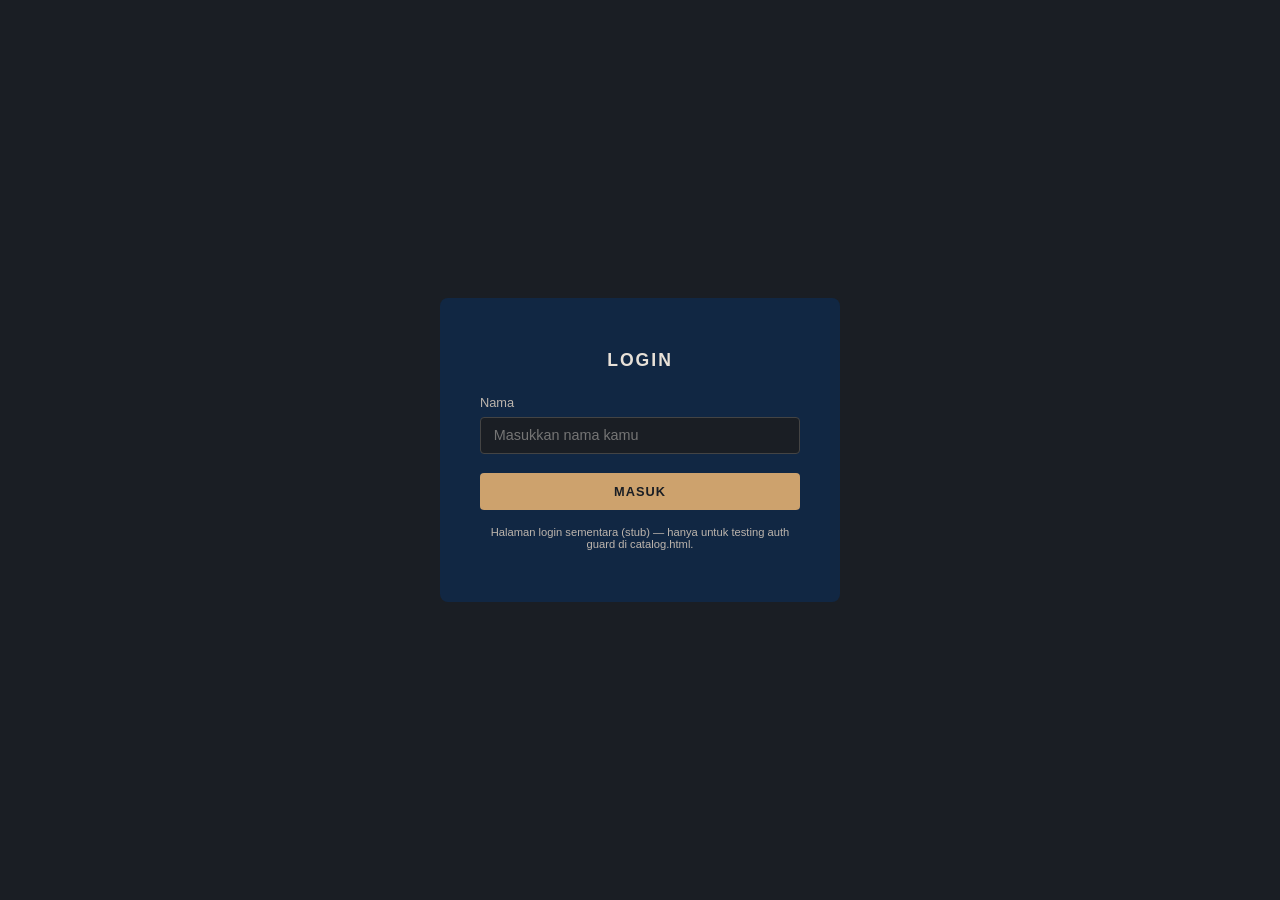
==== Mini Shopee/catalog.html @ dfce0365 "Renew File" ====
<!DOCTYPE html>
<html lang="id">
<head>
    <meta charset="UTF-8">
    <meta name="viewport" content="width=device-width, initial-scale=1.0">
    <title>Katalog Produk | Violet Store</title>

    <link rel="stylesheet" href="catalog.css">
</head>
<body>

    <div id="globalError" class="global-error" hidden>
        <span id="globalErrorText">Terjadi kesalahan.</span>
        <button id="globalErrorClose" type="button" aria-label="Tutup">&times;</button>
    </div>

    <nav class="shop-nav" id="shopNav">
        <div class="nav-left">
            <a href="catalog.html" class="active">Catalogue</a>
            <a href="#about">About</a>
            <a href="#kontak">Contact</a>
        </div>
        <div class="nav-brand">VIOLET&nbsp;STORE</div>

        <div class="nav-right">
            <div class="nav-search" id="navSearch">
                <button type="button" class="icon-link" id="searchToggle" aria-haspopup="true" aria-expanded="false">Search</button>
                <input
                    type="search"
                    id="navSearchInput"
                    class="nav-search-input"
                    placeholder="Cari produk, kategori..."
                    autocomplete="off"
                    hidden
                >
            </div>

            <div class="nav-account" id="navAccount">
                <button type="button" class="nav-account-btn" id="navAccountBtn" aria-haspopup="true" aria-expanded="false">
                    <span class="nav-greeting" id="navGreeting"></span>
                    <span class="nav-account-caret" aria-hidden="true">&#9662;</span>
                </button>
                <div class="nav-account-menu" id="navAccountMenu" hidden>
                    <button type="button" class="nav-account-menu-item" id="logoutBtn">Logout</button>
                </div>
            </div>

            <a href="#" class="icon-link">Cart (0)</a>
        </div>
    </nav>

    <header class="catalog-head">
        <p class="breadcrumb"><a href="#">Home</a> / <span>Catalogue</span></p>
        <h1>ALL</h1>
    </header>

    <div class="tabs-wrap" id="tabsWrap">
        <div class="category-tabs" id="categoryTabs">
            <button type="button" class="tab-item active" data-tab="all">All</button>
            <button type="button" class="tab-item" data-tab="face-care">Face Care</button>
            <button type="button" class="tab-item" data-tab="body-care">Body Care</button>
            <button type="button" class="tab-item" data-tab="hair-care">Hair Care</button>
            <button type="button" class="tab-item" data-tab="candles">Candles</button>
            <button type="button" class="tab-item" data-tab="accessories">Accessories</button>
            <button type="button" class="tab-item tab-new" data-tab="new">New</button>
        </div>

        <div class="mega-menu" id="megaMenu" hidden>
            <div class="mega-columns" id="megaColumns"></div>
        </div>
    </div>

    <div class="mega-overlay" id="megaOverlay" hidden></div>

    <section class="product-section light-theme">
        <div id="productGrid" class="product-grid">
            <p class="placeholder-note">Produk akan ditampilkan di sini.</p>
        </div>
    </section>

    <section class="about-section" id="about">
        <div class="about-inner">
            <h2>About CH Store</h2>
            <p>
            Violet hadir sebagai pilihan untuk memenuhi kebutuhan perawatan
            dan self-care sehari-hari dengan menghadirkan produk yang praktis,
            berkualitas, dan sesuai dengan kebutuhan setiap individu.
            <br>
                <em>Made For Your Everyday Care</em>
            </p>
        </div>
    </section>

    <footer class="closing" id="kontak">
        <div class="footer-inner">
            <p class="footer-brand">VIOLET STORE</p>
            <p class="footer-text">Jl. Emerald Green No. 123, Surabaya</p>
            <p class="footer-text">violetstore@gmail.com &middot; +62 812-3456-7890</p>
        </div>
    </footer>

    <script src="catalog.js" defer></script>
</body>
</html>
---- Mini Shopee/catalog.css ----
:root {
    --bg-dark: #1a1e24;
    --bg-navy: #112743;
    --bg-light: #e0d8d0;
    --bg-white: #f7f4f0;
    --text-dark: #1a1e24;
    --text-light: #e8e1d8;
    --text-muted: #bdb5ad;
    --text-muted-dark: #6b6560;
    --gold: #cda26d;
    --gold-light: #e1bd8b;
    --danger: #c0564a;
    --font-serif: "Times New Roman", Georgia, serif;
    --font-sans: Arial, sans-serif;
    --nav-height: 64px;
}

* { margin: 0; padding: 0; box-sizing: border-box; }

body {
    background-color: var(--bg-white);
    color: var(--text-dark);
    font-family: var(--font-serif);
    line-height: 1.6;
}

a { color: inherit; text-decoration: none; }
button { font-family: inherit; cursor: pointer; background: none; border: none; }

[hidden] { display: none !important; }

.global-error {
    position: fixed;
    top: 0;
    left: 0;
    width: 100%;
    z-index: 2000;
    background-color: var(--danger);
    color: #fff;
    font-family: var(--font-sans);
    font-size: 0.85rem;
    padding: 0.9rem 1.5rem;
    display: flex;
    align-items: center;
    justify-content: space-between;
}

.global-error button { color: #fff; font-size: 1.2rem; line-height: 1; }

.shop-nav {
    position: sticky;
    top: 0;
    z-index: 40;
    display: flex;
    justify-content: space-between;
    align-items: center;
    padding: 1.1rem 6%;
    background: var(--bg-dark);
    border-bottom: 1px solid rgba(205, 162, 109, 0.2);
}

.nav-left { display: flex; gap: 2rem; }

.nav-left a {
    font-family: var(--font-sans);
    font-size: 0.75rem;
    letter-spacing: 1.5px;
    text-transform: uppercase;
    color: var(--text-muted);
    transition: color 0.3s ease;
}

.nav-left a:hover,
.nav-left a.active { color: var(--gold); }

.nav-brand {
    font-family: var(--font-serif);
    font-size: 1.3rem;
    letter-spacing: 4px;
    color: #ffffff;
}

.nav-right {
    display: flex;
    align-items: center;
    gap: 1.5rem;
    font-family: var(--font-sans);
}

.icon-link {
    font-size: 0.72rem;
    letter-spacing: 1px;
    text-transform: uppercase;
    color: var(--text-muted);
    transition: color 0.3s ease;
}

.icon-link:hover { color: var(--gold); }

.nav-search {
    display: flex;
    align-items: center;
    gap: 0.6rem;
}

.nav-search-input {
    width: 170px;
    max-width: 40vw;
    padding: 0.4rem 0.7rem;
    background: rgba(255, 255, 255, 0.06);
    border: 1px solid rgba(205, 162, 109, 0.35);
    border-radius: 4px;
    color: var(--text-light);
    font-family: var(--font-sans);
    font-size: 0.75rem;
}

.nav-search-input::placeholder { color: var(--text-muted); }

.nav-search-input:focus {
    outline: none;
    border-color: var(--gold);
}

.nav-account {
    position: relative;
}

.nav-account-btn {
    display: flex;
    align-items: center;
    gap: 0.4rem;
    font-size: 0.75rem;
    letter-spacing: 0.5px;
    color: var(--gold-light);
}

.nav-account-caret {
    font-size: 0.6rem;
    color: var(--text-muted);
    transition: transform 0.2s ease;
}

.nav-account-btn[aria-expanded="true"] .nav-account-caret {
    transform: rotate(180deg);
}

.nav-account-menu {
    position: absolute;
    top: calc(100% + 12px);
    right: 0;
    min-width: 140px;
    background-color: var(--bg-navy);
    border: 1px solid rgba(205, 162, 109, 0.25);
    box-shadow: 0 14px 28px rgba(0, 0, 0, 0.4);
    border-radius: 6px;
    padding: 0.4rem;
    z-index: 45;
}

.nav-account-menu-item {
    display: block;
    width: 100%;
    text-align: left;
    padding: 0.55rem 0.7rem;
    font-family: var(--font-sans);
    font-size: 0.7rem;
    letter-spacing: 1px;
    text-transform: uppercase;
    color: var(--text-muted);
    border-radius: 4px;
    transition: background 0.2s ease, color 0.2s ease;
}

.nav-account-menu-item:hover {
    background: rgba(205, 162, 109, 0.12);
    color: var(--gold-light);
}

.catalog-head {
    text-align: center;
    padding: 3rem 8% 1.5rem;
    background-color: var(--bg-navy);
    color: var(--text-light);
}

.breadcrumb {
    font-family: var(--font-sans);
    font-size: 0.7rem;
    letter-spacing: 1px;
    text-transform: uppercase;
    color: var(--text-muted);
    margin-bottom: 1.5rem;
}

.breadcrumb span { color: var(--gold); }

.catalog-head h1 {
    font-size: clamp(2.6rem, 6vw, 4rem);
    font-weight: normal;
    letter-spacing: 4px;
    color: #ffffff;
}

.tabs-wrap {
    position: sticky;
    top: var(--nav-height);
    z-index: 35;
}

.category-tabs {
    display: flex;
    justify-content: center;
    flex-wrap: wrap;
    gap: 2.2rem;
    padding: 1.4rem 8%;
    background-color: var(--bg-navy);
    border-bottom: 1px solid rgba(224, 216, 208, 0.15);
}

.tab-item {
    font-family: var(--font-sans);
    font-size: 0.75rem;
    letter-spacing: 1px;
    text-transform: uppercase;
    color: var(--text-muted);
    padding-bottom: 6px;
    border-bottom: 2px solid transparent;
    transition: color 0.3s ease, border-color 0.3s ease;
}

.tab-item:hover { color: var(--text-light); }

.tab-item.active {
    color: var(--gold);
    border-bottom-color: var(--gold);
}

.tab-item.tab-new { color: #c0564a; }
.tab-item.tab-new.active,
.tab-item.tab-new:hover { color: #d67769; border-bottom-color: #d67769; }

.mega-menu {
    position: absolute;
    top: 100%;
    left: 0;
    width: 100%;
    background-color: var(--bg-navy);
    border-bottom: 1px solid rgba(224, 216, 208, 0.15);
    padding: 2rem 8% 2.6rem;
    box-shadow: 0 24px 40px rgba(0, 0, 0, 0.35);
    max-height: 70vh;
    overflow-y: auto;
}

.mega-columns {
    display: grid;
    grid-template-columns: repeat(4, 1fr);
    gap: 2rem;
    max-width: 1080px;
    margin: 0 auto;
}

.mega-column h4 {
    font-family: var(--font-sans);
    font-size: 0.72rem;
    letter-spacing: 1.5px;
    text-transform: uppercase;
    color: var(--gold);
    margin-bottom: 1rem;
}

.mega-column ul {
    list-style: none;
    display: flex;
    flex-direction: column;
    gap: 0.6rem;
}

.mega-column li a {
    font-family: var(--font-sans);
    font-size: 0.78rem;
    letter-spacing: 0.4px;
    color: var(--text-muted);
    transition: color 0.3s ease;
}

.mega-column li a:hover { color: var(--text-light); }

.mega-column li.highlight a { color: var(--danger); }

.mega-overlay {
    position: fixed;
    inset: 0;
    background: rgba(0, 0, 0, 0.35);
    z-index: 33;
}

.product-section {
    padding: 2.5rem 8% 4rem;
    max-width: 1400px;
    margin: 0 auto;
}

.product-grid {
    display: grid;
    grid-template-columns: repeat(auto-fill, minmax(220px, 1fr));
    gap: 1.5rem;
}

.placeholder-note {
    font-family: var(--font-sans);
    font-size: 0.85rem;
    color: var(--text-muted-dark);
    grid-column: 1 / -1;
    text-align: center;
    padding: 3rem 0;
}

.about-section {
    background-color: var(--bg-light);
    padding: 3.5rem 8%;
}

.about-inner {
    max-width: 720px;
    margin: 0 auto;
    text-align: center;
}

.about-inner h2 {
    font-weight: normal;
    letter-spacing: 3px;
    text-transform: uppercase;
    font-size: 1.4rem;
    margin-bottom: 1rem;
    color: var(--text-dark);
}

.about-inner p {
    font-family: var(--font-sans);
    font-size: 0.9rem;
    color: var(--text-muted-dark);
}

.about-inner em { font-style: italic; opacity: 0.7; }

.closing {
    background-color: var(--bg-dark);
    color: var(--text-muted);
    text-align: center;
    padding: 2.5rem 8%;
    font-family: var(--font-sans);
}

.footer-brand {
    font-family: var(--font-serif);
    letter-spacing: 3px;
    color: #ffffff;
    margin-bottom: 0.6rem;
}

.footer-text {
    font-size: 0.75rem;
    margin-top: 0.3rem;
}

@media (max-width: 720px) {
    .category-tabs {
        flex-wrap: nowrap;
        justify-content: flex-start;
        overflow-x: auto;
        gap: 1.4rem;
    }
    .mega-columns { grid-template-columns: repeat(2, 1fr); }
    .nav-search-input { width: 120px; }
}

@media (max-width: 480px) {
    .mega-columns { grid-template-columns: 1fr; }
}
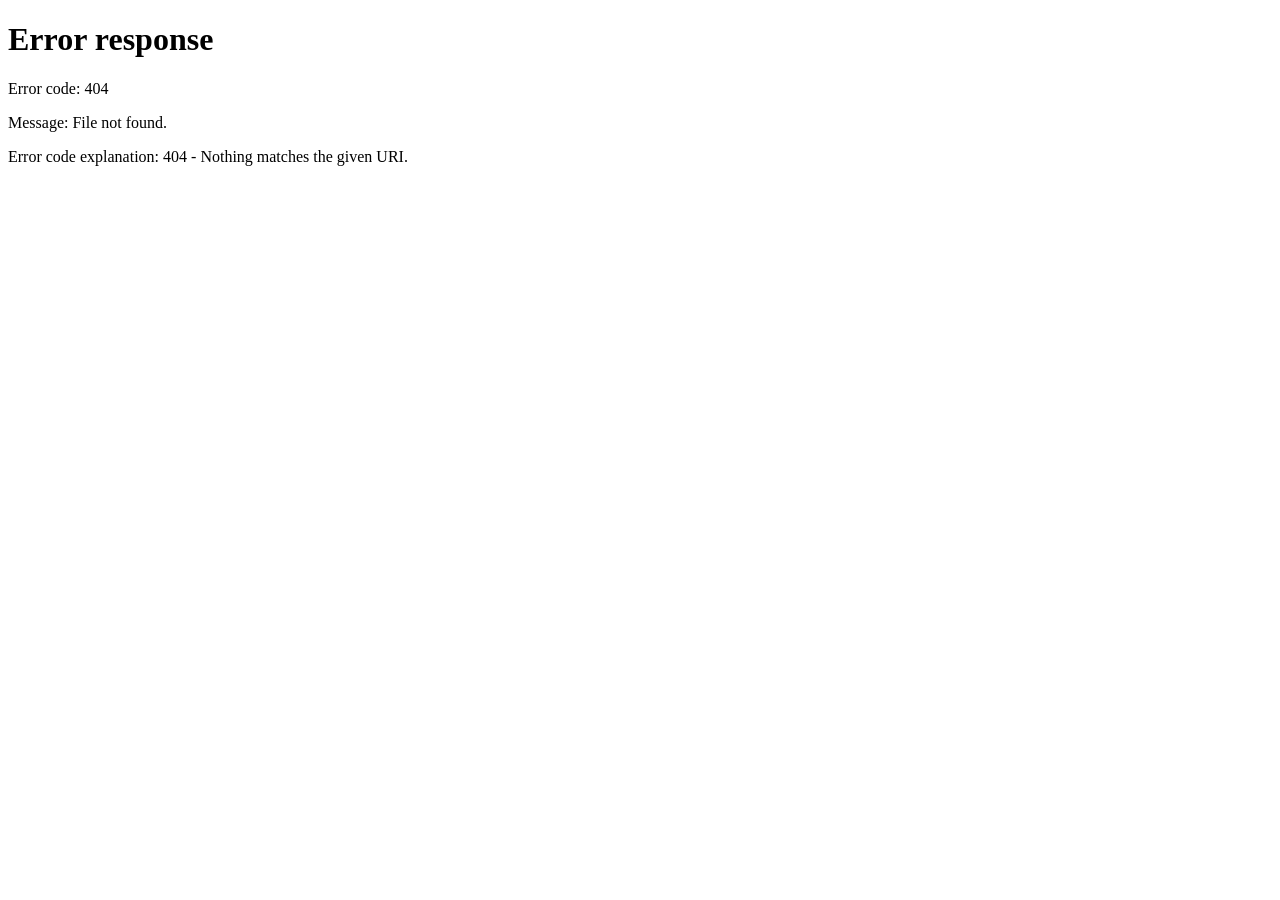
==== commit 8effa878: "Feat: Implementasi Login Page, Auth Guard, dan pembaruan UI tema Violet" ====
--- a/Mini Shopee/catalog.html
+++ b/Mini Shopee/catalog.html
@@ -17,8 +17,8 @@
     <nav class="shop-nav" id="shopNav">
         <div class="nav-left">
             <a href="catalog.html" class="active">Catalogue</a>
-            <a href="#about">About</a>
-            <a href="#kontak">Contact</a>
+            <a href="index.html">About</a>
+            <a href="cv.html">Contact</a>
         </div>
         <div class="nav-brand">VIOLET&nbsp;STORE</div>
 
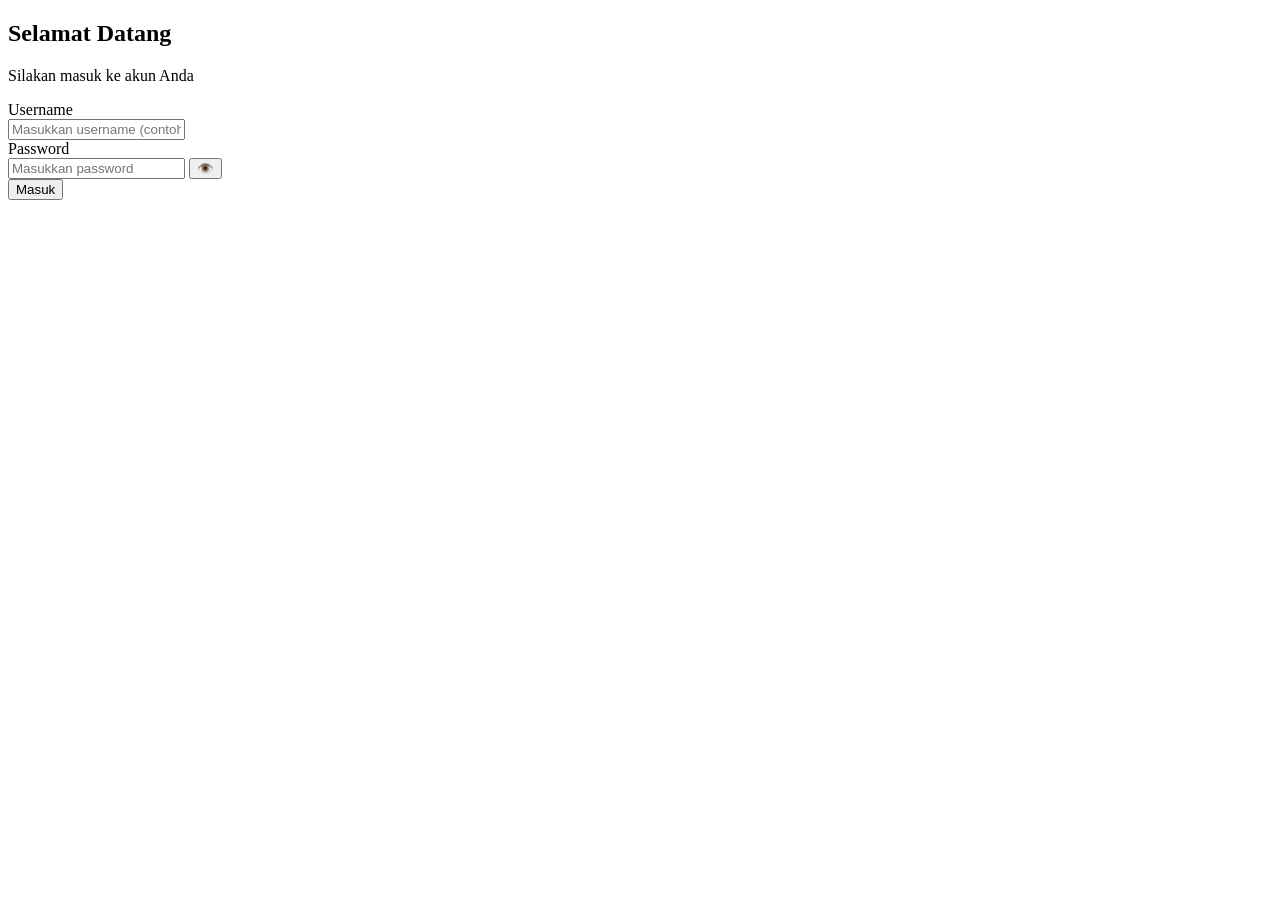
==== commit 43af9807: "nomor 3 banyak banget sialan" ====
--- a/Mini Shopee/catalog.html
+++ b/Mini Shopee/catalog.html
@@ -17,8 +17,8 @@
     <nav class="shop-nav" id="shopNav">
         <div class="nav-left">
             <a href="catalog.html" class="active">Catalogue</a>
-            <a href="index.html">About</a>
-            <a href="cv.html">Contact</a>
+            <a href="#about">About</a>
+            <a href="#kontak">Contact</a>
         </div>
         <div class="nav-brand">VIOLET&nbsp;STORE</div>
 
@@ -45,7 +45,9 @@
                 </div>
             </div>
 
-            <a href="#" class="icon-link">Cart (0)</a>
+            <button type="button" class="icon-link" id="cartBtn">
+                Cart (<span id="cartCount">0</span>) - <span id="cartTotal">$0.00</span>
+            </button>
         </div>
     </nav>
 
@@ -73,9 +75,28 @@
     <div class="mega-overlay" id="megaOverlay" hidden></div>
 
     <section class="product-section light-theme">
+        <div class="catalog-tools" aria-label="Filter dan pengurutan produk">
+            <label>
+                Kategori
+                <select id="categoryFilter">
+                    <option value="all">Semua kategori</option>
+                </select>
+            </label>
+            <label>
+                Urutkan
+                <select id="sortSelect">
+                    <option value="featured">Unggulan</option>
+                    <option value="price-asc">Harga terendah</option>
+                    <option value="price-desc">Harga tertinggi</option>
+                    <option value="rating-desc">Rating tertinggi</option>
+                </select>
+            </label>
+        </div>
         <div id="productGrid" class="product-grid">
             <p class="placeholder-note">Produk akan ditampilkan di sini.</p>
         </div>
+        <p id="productStatus" class="product-status" role="status" hidden></p>
+        <button type="button" id="loadMoreBtn" class="load-more-btn" hidden>Load More</button>
     </section>
 
     <section class="about-section" id="about">
@@ -99,6 +120,27 @@
         </div>
     </footer>
 
+    <div id="modal" class="modal-bg" hidden>
+        <div class="modal-box">
+            <button type="button" id="modalClose" class="modal-close" aria-label="Tutup detail produk">&times;</button>
+            <div id="modalContent"></div>
+        </div>
+    </div>
+
+    <div id="cartModal" class="modal-bg" hidden>
+        <div class="modal-box cart-box">
+            <button type="button" id="cartClose" class="modal-close" aria-label="Tutup keranjang">&times;</button>
+            <h2>Keranjang Belanja</h2>
+            <div id="cartItems" class="cart-items"></div>
+            <p id="cartEmpty" class="cart-empty" hidden>Keranjang masih kosong.</p>
+            <div class="cart-summary">
+                <strong>Total</strong>
+                <strong id="cartModalTotal">$0.00</strong>
+            </div>
+            <button type="button" id="clearCartBtn" class="btn-clear-cart">Kosongkan Keranjang</button>
+        </div>
+    </div>
+
     <script src="catalog.js" defer></script>
 </body>
 </html>
--- a/Mini Shopee/catalog.css
+++ b/Mini Shopee/catalog.css
@@ -302,11 +302,131 @@
     margin: 0 auto;
 }
 
+.catalog-tools {
+    display: flex;
+    justify-content: space-between;
+    gap: 1rem;
+    margin-bottom: 1.5rem;
+    font-family: var(--font-sans);
+    font-size: 0.72rem;
+    text-transform: uppercase;
+}
+
+.catalog-tools label {
+    display: flex;
+    align-items: center;
+    gap: 0.6rem;
+    color: var(--text-muted-dark);
+}
+
+.catalog-tools select {
+    padding: 0.45rem 0.6rem;
+    border: 1px solid var(--border-color);
+    background: #fff;
+    color: var(--text-primary);
+    font: inherit;
+    text-transform: none;
+}
+
 .product-grid {
     display: grid;
     grid-template-columns: repeat(auto-fill, minmax(220px, 1fr));
     gap: 1.5rem;
 }
+
+.product-card {
+    background: #fff;
+    border: 1px solid var(--border-color);
+    transition: transform 0.2s ease, box-shadow 0.2s ease;
+}
+
+.product-card:hover {
+    transform: translateY(-3px);
+    box-shadow: 0 10px 24px rgba(26, 30, 36, 0.12);
+}
+
+.product-image-wrap {
+    position: relative;
+    height: 230px;
+    background: var(--bg-card);
+}
+
+.product-image {
+    width: 100%;
+    height: 100%;
+    object-fit: contain;
+    padding: 1.2rem;
+}
+
+.product-discount {
+    position: absolute;
+    top: 0.7rem;
+    left: 0.7rem;
+    z-index: 1;
+    padding: 0.2rem 0.35rem;
+    background: var(--danger);
+    color: #fff;
+    font: 0.65rem var(--font-sans);
+}
+
+.product-card-body {
+    padding: 1rem;
+    font-family: var(--font-sans);
+}
+
+.product-category {
+    color: var(--text-muted-dark);
+    font-size: 0.65rem;
+    text-transform: uppercase;
+    letter-spacing: 0.7px;
+}
+
+.product-card h3 {
+    min-height: 2.5rem;
+    margin-top: 0.35rem;
+    font: 0.85rem/1.45 var(--font-serif);
+}
+
+.product-price {
+    margin-top: 0.4rem;
+    font-size: 0.82rem;
+    font-weight: bold;
+}
+
+.product-rating {
+    margin-top: 0.25rem;
+    color: var(--gold);
+    font-size: 0.7rem;
+}
+
+.btn-add-card {
+    width: 100%;
+    margin-top: 0.8rem;
+    padding: 0.65rem;
+    background: var(--gold);
+    color: #fff;
+    font: 0.68rem var(--font-sans);
+    text-transform: uppercase;
+}
+
+.product-status {
+    margin-top: 1.5rem;
+    color: var(--text-muted-dark);
+    font: 0.75rem var(--font-sans);
+    text-align: center;
+}
+
+.load-more-btn {
+    display: block;
+    margin: 1.5rem auto 0;
+    padding: 0.7rem 1.4rem;
+    border: 1px solid var(--text-primary);
+    color: var(--text-primary);
+    font: 0.72rem var(--font-sans);
+    text-transform: uppercase;
+}
+
+.load-more-btn:hover { background: var(--text-primary); color: #fff; }
 
 .placeholder-note {
     font-family: var(--font-sans);
@@ -364,6 +484,164 @@
     font-size: 0.75rem;
     margin-top: 0.3rem;
 }
+
+.modal-bg {
+    position: fixed;
+    inset: 0;
+    background: rgba(0, 0, 0, 0.5);
+    z-index: 1000;
+    display: flex;
+    justify-content: center;
+    align-items: center;
+    padding: 1rem;
+}
+
+.modal-box {
+    background: #ffffff;
+    color: #1a1e24;
+    padding: 2rem;
+    max-width: 500px;
+    width: 100%;
+    position: relative;
+    border: 1px solid var(--border-color);
+    box-shadow: 0 10px 30px rgba(0, 0, 0, 0.15);
+}
+
+.modal-product-image {
+    width: 100%;
+    max-height: 200px;
+    object-fit: contain;
+    background: var(--bg-card);
+    padding: 1rem;
+}
+
+.modal-box h3 {
+    margin-top: 1rem;
+    font: 1.2rem var(--font-serif);
+}
+
+.modal-product-description {
+    margin-top: 0.5rem;
+    color: var(--text-muted-dark);
+    font: 0.85rem/1.5 var(--font-sans);
+}
+
+.modal-close {
+    position: absolute;
+    top: 1rem;
+    right: 1rem;
+    font-size: 1.5rem;
+    color: var(--text-muted);
+    cursor: pointer;
+}
+
+.modal-close:hover {
+    color: var(--text-primary);
+}
+
+.btn-add {
+    width: 100%;
+    margin-top: 1rem;
+    padding: 0.8rem;
+    background: var(--text-primary);
+    color: #fff;
+    font-size: 0.75rem;
+    text-transform: uppercase;
+    border: none;
+    cursor: pointer;
+}
+
+.btn-add:hover { opacity: 0.9; }
+
+.cart-box h2 {
+    margin-bottom: 1.2rem;
+    font-weight: normal;
+}
+
+.cart-items {
+    display: flex;
+    flex-direction: column;
+    gap: 0.8rem;
+    max-height: 45vh;
+    overflow-y: auto;
+}
+
+.cart-item {
+    display: grid;
+    grid-template-columns: 56px 1fr auto;
+    gap: 0.8rem;
+    align-items: center;
+    padding-bottom: 0.8rem;
+    border-bottom: 1px solid var(--border-color);
+    font-family: var(--font-sans);
+}
+
+.cart-item img {
+    width: 56px;
+    height: 56px;
+    object-fit: contain;
+    background: var(--bg-card);
+}
+
+.cart-item-title {
+    font-size: 0.78rem;
+    line-height: 1.3;
+}
+
+.cart-item-price {
+    color: var(--text-muted-dark);
+    font-size: 0.72rem;
+}
+
+.cart-item-controls {
+    display: flex;
+    align-items: center;
+    gap: 0.35rem;
+    margin-top: 0.35rem;
+}
+
+.cart-item-controls button {
+    width: 24px;
+    height: 24px;
+    border: 1px solid var(--border-color);
+    color: var(--text-primary);
+}
+
+.cart-item-remove {
+    color: var(--danger) !important;
+    border: 0 !important;
+    font-size: 0.7rem;
+    width: auto !important;
+}
+
+.cart-empty {
+    color: var(--text-muted-dark);
+    font-family: var(--font-sans);
+    font-size: 0.85rem;
+    padding: 1rem 0;
+}
+
+.cart-summary {
+    display: flex;
+    justify-content: space-between;
+    margin-top: 1.2rem;
+    padding-top: 1rem;
+    border-top: 1px solid var(--border-color);
+    font-family: var(--font-sans);
+}
+
+.btn-clear-cart {
+    width: 100%;
+    margin-top: 1rem;
+    padding: 0.7rem;
+    background: var(--text-primary);
+    color: #fff;
+    font-family: var(--font-sans);
+    font-size: 0.72rem;
+    text-transform: uppercase;
+}
+
+.btn-clear-cart:disabled { opacity: 0.45; cursor: not-allowed; }
 
 @media (max-width: 720px) {
     .category-tabs {
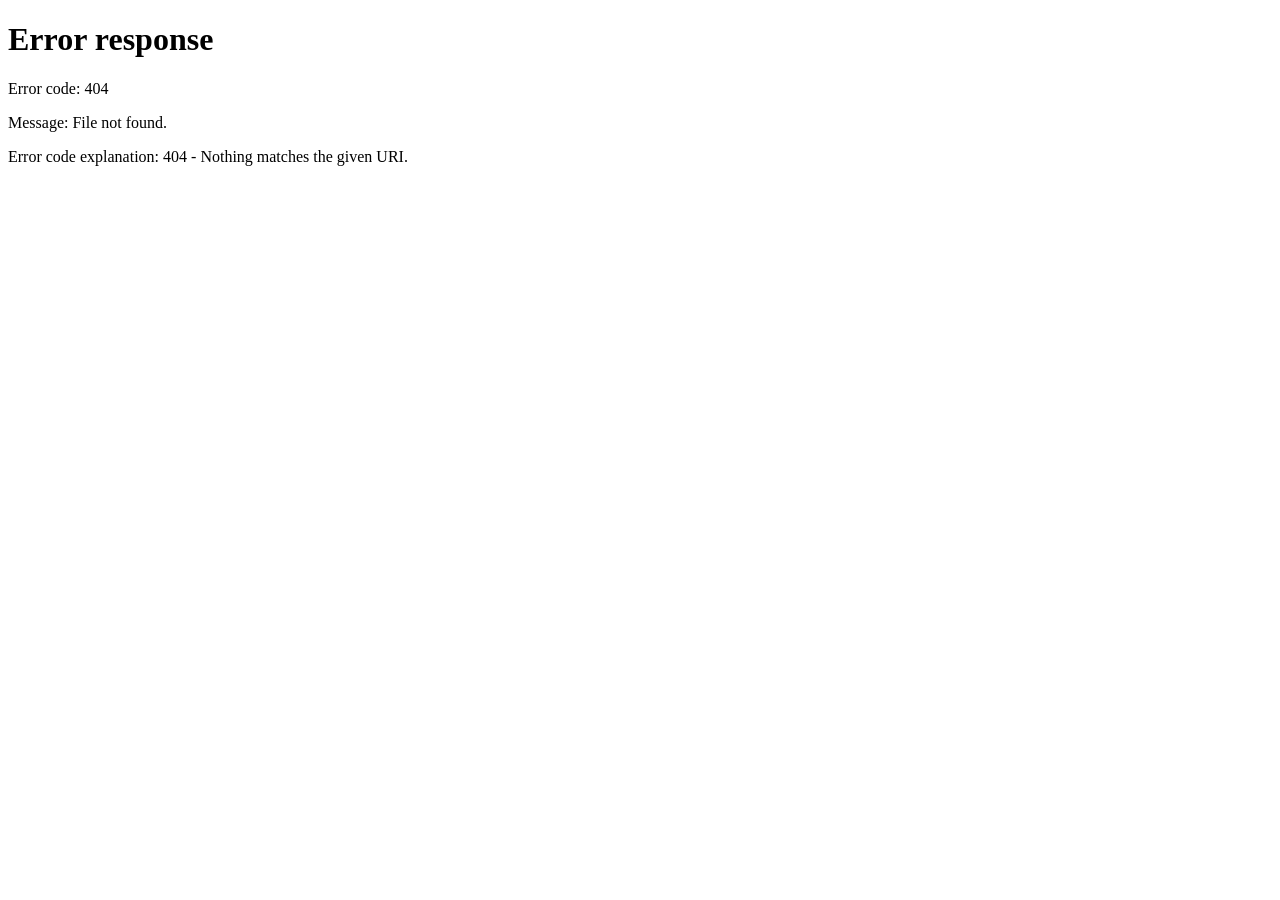
==== commit 12547495: "Merge pull request #3 from RiezW/Ciko nomor 3 banyak banget sialan" ====
--- a/Mini Shopee/catalog.html
+++ b/Mini Shopee/catalog.html
@@ -17,8 +17,8 @@
     <nav class="shop-nav" id="shopNav">
         <div class="nav-left">
             <a href="catalog.html" class="active">Catalogue</a>
-            <a href="#about">About</a>
-            <a href="#kontak">Contact</a>
+            <a href="index.html">About</a>
+            <a href="cv.html">Contact</a>
         </div>
         <div class="nav-brand">VIOLET&nbsp;STORE</div>
 
